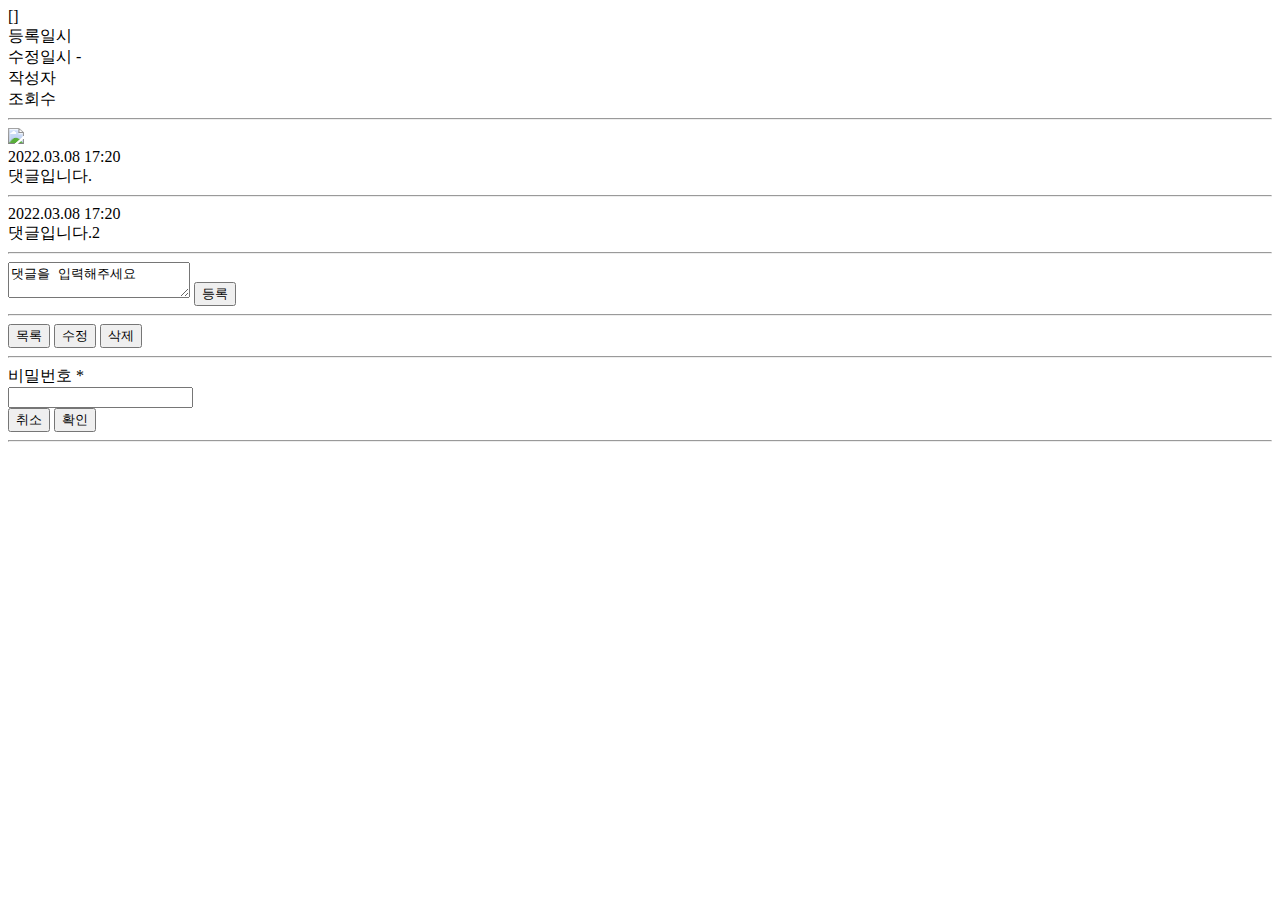
==== src/main/resources/templates/views/post-article.html @ f7738098 "Implement CRUD and Search/Pagination Features for Posts and Attachments" ====
<!DOCTYPE html>
<html xmlns:th="http://www.thymeleaf.org">
<head>
    <meta charset="UTF-8">
    <title>ARTICLE</title>
    <link rel="stylesheet" th:href="@{/css/common.css}">
    <link rel="stylesheet" th:href="@{/css/postArticle.css}">
    <script src="https://code.jquery.com/jquery-3.6.0.min.js"></script>
</head>
<body>
<div class="container">

    <div class="post-info-container">
        <div class="title-box font21">
            [<span th:text="${post.categoryName}"></span>] <span th:text="${post.title}"></span>
        </div>
        <div class="etc-info-container font14">
            <div class="date-box">
                <div>등록일시 <span th:text="${post.createdAt}"></span></div>
                <div>수정일시
                    <span th:if="${post.updatedAt != null}" th:text="${post.updatedAt}"></span>
                    <span th:if="${post.updatedAt == null}">-</span>
                </div>
            </div>
            <div class="etc-box">
                <div>작성자 <span th:text="${post.writer}"></span></div>
                <div>조회수 <span th:text="${post.views}"></span></div>
            </div>
        </div>
    </div>
    <hr class="tableLine1">

    <div class="content-container font16">
        <span th:utext="${post.content.replaceAll('\n', '<br>')}" />
    </div>


    <div class="files-container">
        <div th:each="file : ${files}" class="file-box font14">
            <img class="download-img" src="/img/download.png">
            <a th:href="@{/download(seq=${file.fileId})}" th:text="${file.fileName}"></a>
        </div>
    </div>

    <div class="comment-container">
        <div class="comment-item">
            <div class="command-date">2022.03.08 17:20</div>
            <div class="command-content">댓글입니다.</div>
        </div>
        <hr class="tableLine2">
        <div class="comment-item">
            <div class="command-date">2022.03.08 17:20</div>
            <div class="command-content">댓글입니다.2</div>
        </div>
        <hr class="tableLine2">
        <form class="new-comment-box">
            <textarea class="new-comment">댓글을 입력해주세요</textarea>
            <button class="comment-submit-button">등록</button>
        </form>
    </div>
    <hr class="tableLine1">
    <div class="button-container">
        <button class="button-item" type="button" onclick="navigateTo('/posts')">목록</button>
        <button class="button-item" type="button" th:onclick="navigateTo('/editPost?postId=[[${post.postId}]]')">수정</button>
        <button class="button-item" type="button" onclick="deletePost()">삭제</button>
    </div>


<div id="popupDiv">
    <hr>
    <form action="" th:method="DELETE">
        <div>
            <div>
                <span>비밀번호 *</span>
            </div>
            <div>
                <input type="password">
            </div>
        </div>
        <div>
            <button type="button">취소</button>
            <button type="submit">확인</button>
        </div>
    </form>
    <hr>
</div>


</div>

<script>

    function navigateTo(path) {
        location.href = path;
    }

    function deletePost() {

    }

    $().ready(function () {

    });

</script>

</body>
</html>
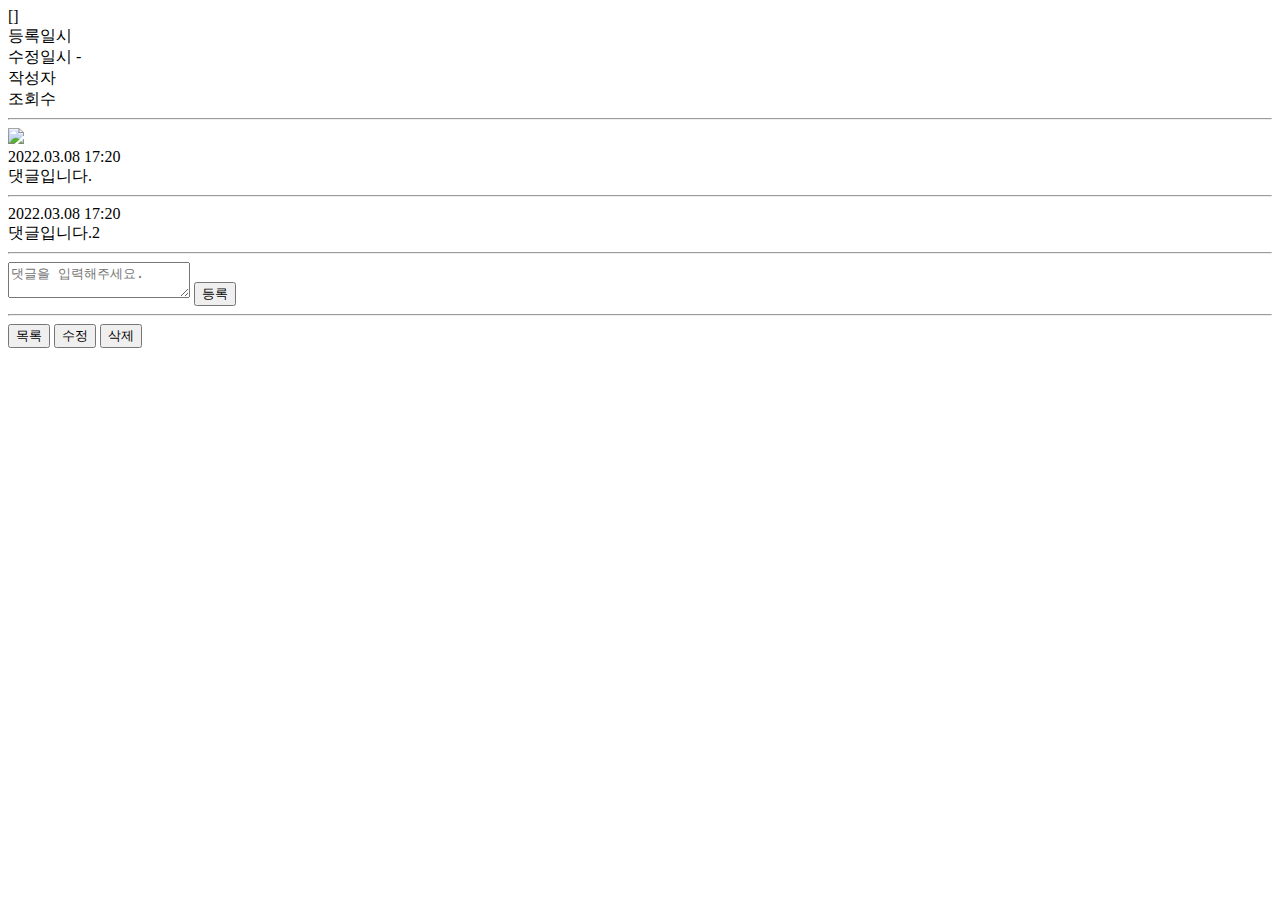
==== commit 12400f17: "Implement CRUD and Search/Pagination Features for Posts and Attachments" ====
--- a/src/main/resources/templates/views/post-article.html
+++ b/src/main/resources/templates/views/post-article.html
@@ -31,6 +31,7 @@
     <hr class="tableLine1">
 
     <div class="content-container font16">
+        <!-- 스크립트 영역 작성해서 넣어보기  -->
         <span th:utext="${post.content.replaceAll('\n', '<br>')}" />
     </div>
 
@@ -53,39 +54,39 @@
             <div class="command-content">댓글입니다.2</div>
         </div>
         <hr class="tableLine2">
-        <form class="new-comment-box">
-            <textarea class="new-comment">댓글을 입력해주세요</textarea>
-            <button class="comment-submit-button">등록</button>
+        <form action="/reply" method="POST" class="new-comment-box">
+            <input type="hidden" name="postId" th:value="${post.postId}">
+            <textarea class="new-comment" name="content" placeholder="댓글을 입력해주세요."></textarea>
+            <button class="comment-submit-button" type="submit">등록</button>
         </form>
     </div>
     <hr class="tableLine1">
     <div class="button-container">
         <button class="button-item" type="button" onclick="navigateTo('/posts')">목록</button>
-        <button class="button-item" type="button" th:onclick="navigateTo('/editPost?postId=[[${post.postId}]]')">수정</button>
-        <button class="button-item" type="button" onclick="deletePost()">삭제</button>
+        <button class="button-item" type="button" th:onclick="navigateTo('/edit-post?postId=[[${post.postId}]]')">수정</button>
+        <button class="button-item" type="button" onclick="popup()">삭제</button>
     </div>
 
+</div>
 
-<div id="popupDiv">
-    <hr>
-    <form action="" th:method="DELETE">
-        <div>
-            <div>
-                <span>비밀번호 *</span>
+<div id="popupBackground" style="display: none;"></div>
+<div id="popupDiv" style="display: none;">
+    <form th:action="@{/post}" th:method="DELETE" class="popup-container">
+        <hr class="popup-line">
+        <div class="popup-input-box">
+            <div class="popup-title font13">
+                <span>비밀번호 <span style="color: red;">*</span></span>
             </div>
-            <div>
-                <input type="password">
-            </div>
+            <input type="hidden" name="postId" th:value="${post.postId}">
+            <input type="password" name="password" class="popup-input font12" placeholder="비밀번호를 입력해 주세요.">
         </div>
-        <div>
-            <button type="button">취소</button>
+        <hr class="popup-line">
+
+        <div class="popup-btn-box">
+            <button type="button" onclick="closePopup()">취소</button>
             <button type="submit">확인</button>
         </div>
     </form>
-    <hr>
-</div>
-
-
 </div>
 
 <script>
@@ -94,8 +95,18 @@
         location.href = path;
     }
 
-    function deletePost() {
+    function popup() {
+        const popupDiv = document.getElementById('popupDiv');
+        const popupBackground = document.getElementById('popupBackground');
+        popupDiv.style.display = 'block';
+        popupBackground.style.display = 'block';
+    }
 
+    function closePopup() {
+        const popupDiv = document.getElementById('popupDiv');
+        const popupBackground = document.getElementById('popupBackground');
+        popupDiv.style.display = 'none';
+        popupBackground.style.display = 'none';
     }
 
     $().ready(function () {
